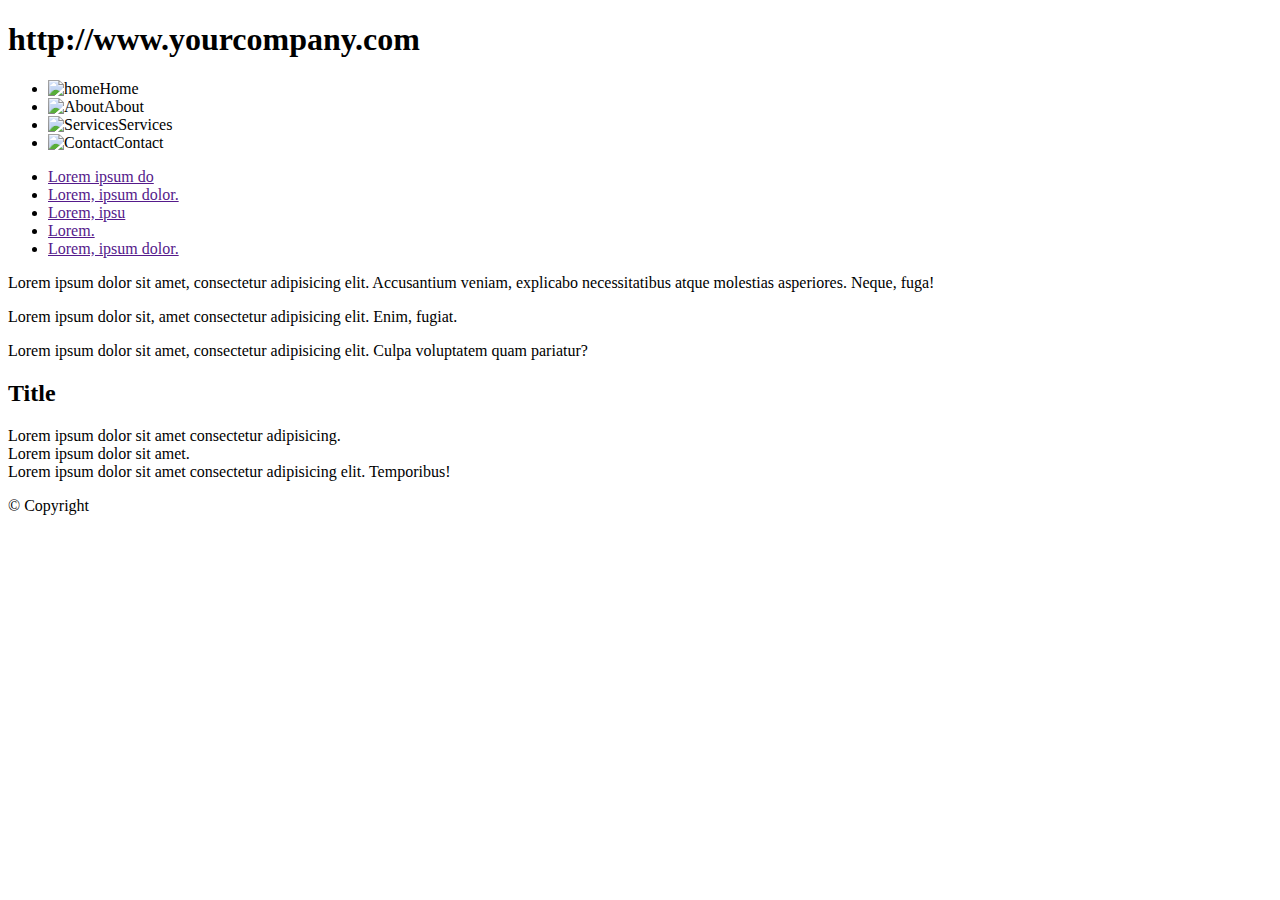
==== hard.html @ 82e50bc5 "create hard.html, create html structure" ====
<!DOCTYPE html>
<html lang="en">
<head>
    <meta charset="UTF-8">
    <meta http-equiv="X-UA-Compatible" content="IE=edge">
    <meta name="viewport" content="width=device-width, initial-scale=1.0">
    <title>Document</title>
</head>
<body>
    <header>
        <h1>http://www.yourcompany.com</h1>
        <nav>
            <ul>
                <li><img src="" alt="home">Home</li>
                <li><img src="" alt="About">About</li>
                <li><img src="" alt="Services">Services</li>
                <li><img src="" alt="Contact">Contact</li>
            </ul>
        </nav>
    </header>
    <main>
        <aside>
            <ul>
                <li><a href="">Lorem ipsum do</a></li>
                <li><a href="">Lorem, ipsum dolor.</a></li>
                <li><a href="">Lorem, ipsu</a></li>
                <li><a href="">Lorem.</a></li>
                <li><a href="">Lorem, ipsum dolor.</a></li>
            </ul>
        </aside>
        <section>
            <article>
                <p>Lorem ipsum dolor sit amet, consectetur adipisicing elit. Accusantium veniam, explicabo necessitatibus atque molestias asperiores. Neque, fuga!</p>
                <p>Lorem ipsum dolor sit, amet consectetur adipisicing elit. Enim, fugiat.</p>
                <p>Lorem ipsum dolor sit amet, consectetur adipisicing elit. Culpa voluptatem quam pariatur?</p>
            </article>
        </section>
        <aside>
            <section>
                <h2>Title</h2>
                <article>
                    Lorem ipsum dolor sit amet consectetur adipisicing.
                </article>
                <article>
                    Lorem ipsum dolor sit amet.
                </article>
                <article>
                    Lorem ipsum dolor sit amet consectetur adipisicing elit. Temporibus!
                </article>
            </section>
        </aside>
    </main>
    <footer>
        <p>
            &copy; Copyright
        </p>
    </footer>
</body>
</html>
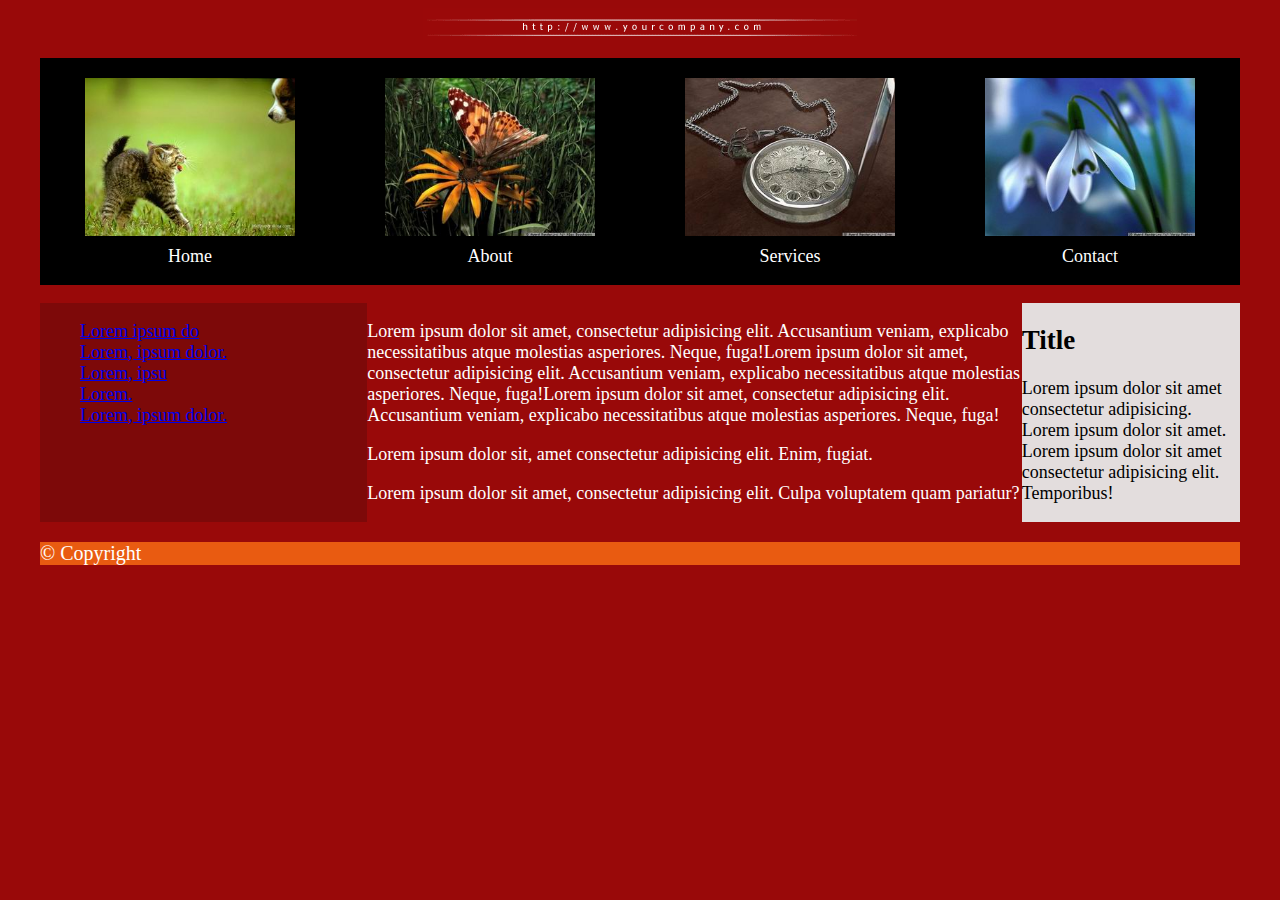
==== commit ca83ac9e: "create styles, classes, complit header style" ====
--- a/hard.html
+++ b/hard.html
@@ -4,38 +4,46 @@
     <meta charset="UTF-8">
     <meta http-equiv="X-UA-Compatible" content="IE=edge">
     <meta name="viewport" content="width=device-width, initial-scale=1.0">
+    <link rel="stylesheet" href="style-hard.css">
     <title>Document</title>
 </head>
 <body>
     <header>
-        <h1>http://www.yourcompany.com</h1>
+        <div class="img-title">
+            <img src="img/title.gif" alt="Title gif">
+        </div>
         <nav>
-            <ul>
-                <li><img src="" alt="home">Home</li>
-                <li><img src="" alt="About">About</li>
-                <li><img src="" alt="Services">Services</li>
-                <li><img src="" alt="Contact">Contact</li>
+            <ul class="main-nav">
+                <li class="menu-item">
+                    <img src="img/img00.jpg" alt="home"><p class="image-discription">Home</p>
+                </li>
+                <li class="menu-item"><img src="img/img01.jpg" alt="About"><p class="image-discription"></p>About</p>
+                </li>
+                <li class="menu-item"><img src="img/img02.jpg" alt="Services"><p class="image-discription">Services</p>
+                </li>
+                <li class="menu-item"><img src="img/img03.jpg" alt="Contact"><p class="image-discription">Contact</p>
+                </li>
             </ul>
         </nav>
     </header>
     <main>
-        <aside>
+        <aside class="aside-menu">
             <ul>
-                <li><a href="">Lorem ipsum do</a></li>
-                <li><a href="">Lorem, ipsum dolor.</a></li>
-                <li><a href="">Lorem, ipsu</a></li>
-                <li><a href="">Lorem.</a></li>
-                <li><a href="">Lorem, ipsum dolor.</a></li>
+                <li><a href="#">Lorem ipsum do</a></li>
+                <li><a href="#">Lorem, ipsum dolor.</a></li>
+                <li><a href="#">Lorem, ipsu</a></li>
+                <li><a href="#">Lorem.</a></li>
+                <li><a href="#">Lorem, ipsum dolor.</a></li>
             </ul>
         </aside>
-        <section>
+        <section class="main-section">
             <article>
-                <p>Lorem ipsum dolor sit amet, consectetur adipisicing elit. Accusantium veniam, explicabo necessitatibus atque molestias asperiores. Neque, fuga!</p>
+                <p>Lorem ipsum dolor sit amet, consectetur adipisicing elit. Accusantium veniam, explicabo necessitatibus atque molestias asperiores. Neque, fuga!Lorem ipsum dolor sit amet, consectetur adipisicing elit. Accusantium veniam, explicabo necessitatibus atque molestias asperiores. Neque, fuga!Lorem ipsum dolor sit amet, consectetur adipisicing elit. Accusantium veniam, explicabo necessitatibus atque molestias asperiores. Neque, fuga!</p>
                 <p>Lorem ipsum dolor sit, amet consectetur adipisicing elit. Enim, fugiat.</p>
                 <p>Lorem ipsum dolor sit amet, consectetur adipisicing elit. Culpa voluptatem quam pariatur?</p>
             </article>
         </section>
-        <aside>
+        <aside class="news">
             <section>
                 <h2>Title</h2>
                 <article>
@@ -50,7 +58,7 @@
             </section>
         </aside>
     </main>
-    <footer>
+    <footer class="footer">
         <p>
             &copy; Copyright
         </p>
--- a/style-hard.css
+++ b/style-hard.css
@@ -0,0 +1,67 @@
+body {
+    max-width: 1200px;
+    margin-left: auto;
+    margin-right: auto;
+    background-color: #990909;
+    color: white;
+    font-size: 18px;
+}
+nav {
+    background-color: black;
+}
+main {
+    display: flex;
+    justify-content: center;
+}
+aside {
+    display: flex;
+}
+.news {
+    width: 20%;
+}
+.aside-menu {
+    width: 30%;
+}
+.main-section {
+    display: flex;
+    width: 60%;
+}
+li {
+    list-style-type: none;
+}
+.img-title img {
+    display: block;
+    margin-right: auto;
+    margin-left: auto;
+}
+.menu-item {
+    margin-right: auto;
+    margin-left: auto;
+    text-align: center;    
+}
+.menu-item img {
+    width: 70%;
+    margin-top: 20px;
+}
+.image-discription {
+    margin: 5px 0;
+    padding: 0;
+}
+.main-nav {
+    display: flex;
+    justify-content: space-around;
+    padding: 0;
+}
+.aside-menu {
+    color: #e95b11;
+    background-color: #7d0909;
+}
+.news {
+    background-color: #e3dddd;
+    color: black;
+}
+footer {
+    background-color: #e95b11;
+    color: white;
+    font-size: 20px;
+}
